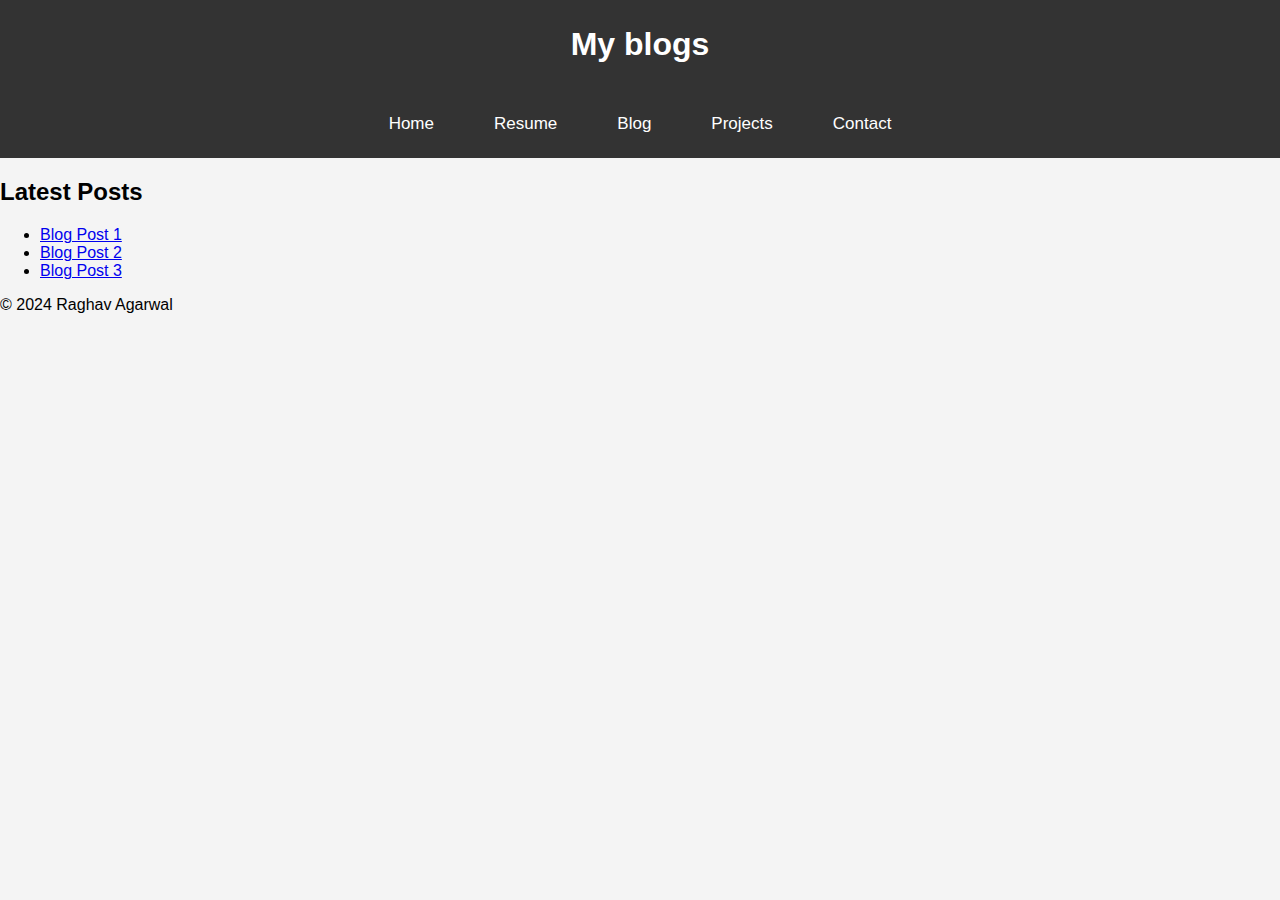
==== blog.html @ 446a3658 "Commit 3" ====
<!DOCTYPE html>
<html lang="en">
  <head>
    <meta charset="UTF-8" />
    <meta name="viewport" content="width=device-width, initial-scale=1.0" />
    <title>My Blogs</title>
    <link rel="stylesheet" href="style.css" />
  </head>
  <body>
    <header>
      <h1>My blogs</h1>
    </header>
    <nav>
      <div class="navbar">
        <a href="index.html">Home</a>
        <a href="resume.html">Resume</a>
        <a href="blog.html">Blog</a>
        <a href="projects.html">Projects</a>
        <a href="contact.html">Contact</a>
      </div>
    </nav>

    <section>
      <h2>Latest Posts</h2>
      <ul>
        <li><a href="#">Blog Post 1</a></li>
        <li><a href="#">Blog Post 2</a></li>
        <li><a href="#">Blog Post 3</a></li>
      </ul>
    </section>
    <footer>
      <p>&copy; 2024 Raghav Agarwal</p>
    </footer>
  </body>
</html>
---- style.css ----
/* General body styling */
body {
    font-family: Arial, sans-serif;
    margin: 0;
    padding: 0;
    background-color: #f4f4f4;
}

/* Header styling */
header {
    background-color: #333;
    color: #fff;
    padding: 5px 0;
    text-align: center;
}

/* Navigation bar styling */
.navbar {
    display: flex;
    justify-content: center;
    background-color: #333;
    padding: 10px 0;
}

.navbar a {
    color: white;
    padding: 14px 20px;
    text-align: center;
    text-decoration: none;
    font-size: 17px;
    transition: background-color 0.3s ease-in-out;
    margin: 0 10px;
}

.navbar a:hover {
    background-color: #555;
    border-radius: 4px;
}

.navbar a.active {
    background-color: #04AA6D;
    border-radius: 4px;
}

/* Responsive navigation */
@media screen and (max-width: 600px) {
    .navbar a {
        display: block;
        text-align: left;
        padding: 10px;
        border-bottom: 1px solid #ddd;
    }
    .navbar {
        flex-direction: column;
        align-items: flex-start;
    }
}

/* Intro section styling */
.intro {
    display: flex;
    align-items: center;
    padding: 40px;
    margin: 20px;
    background-color: #fff;
    border-radius: 8px;
    box-shadow: 0 0 15px rgba(0, 0, 0, 0.1);
}

.profile-image {
    flex-shrink: 0; /* Prevent the image from shrinking */
    width: 35%; /* Cover close to half the page */
    
}

.profile-image img {
    width: 100%; /* Ensure the image uses the full width of its container */
    border-radius: 8px;
    box-shadow: 0 0 15px rgba(0, 0, 0, 0.2);
    display: block; /* Remove any additional inline spacing */
}

.intro-text {
    flex-grow: 1; /* Allow the text to take up the remaining space */
    margin-left: 0; /* Ensure there is no margin */
    padding-left: 30px; /* Add minimal padding to prevent text sticking */
}

.intro-text h1 {
    margin: 0;
    font-size: 32px;
    color: #333;
}

.intro-text p {
    margin-top: 10px;
    font-size: 18px;
    color: #555;
    line-height: 1.6;
}


/* Projects section styling */
.projects {
    max-width: 900px;
    margin: 50px auto;
    padding: 20px;
    background-color: #fff;
    border-radius: 8px;
    box-shadow: 0 0 15px rgba(0, 0, 0, 0.1);
}

.projects h1 {
    text-align: center;
    color: #333;
    font-size: 32px;
    margin-bottom: 40px;
}

.project {
    margin-bottom: 30px;
}

.project h2 {
    font-size: 24px;
    color: #04AA6D;
    margin-bottom: 10px;
}

.project h2 a {
    text-decoration: none;
    color: #04AA6D;
    transition: color 0.3s ease;
}

.project h2 a:hover {
    color: #333;
}

.project p {
    font-size: 18px;
    color: #555;
    line-height: 1.6;
}


/* Resume section styling */
.resume {
    max-width: 900px;
    margin: 50px auto;
    padding: 20px;
    background-color: #fff;
    border-radius: 8px;
    box-shadow: 0 0 15px rgba(0, 0, 0, 0.1);
}

.resume h1, .resume h2 {
    color: #333;
    text-align: center;
}

.section {
    margin-bottom: 30px;
}

.experience, .skills, .awards, .education {
    margin-bottom: 20px;
}

.experience h3 {
    font-size: 20px;
    color: #04AA6D;
    margin-bottom: 5px;
}

.experience p {
    font-size: 16px;
    color: #333;
}

.experience ul, .skills ul, .awards ul, .education ul {
    list-style-type: none;
    padding: 0;
    margin: 0;
}

.experience ul li, .skills ul li, .awards ul li, .education ul li {
    font-size: 16px;
    color: #555;
    line-height: 1.6;
    margin-bottom: 10px;
}
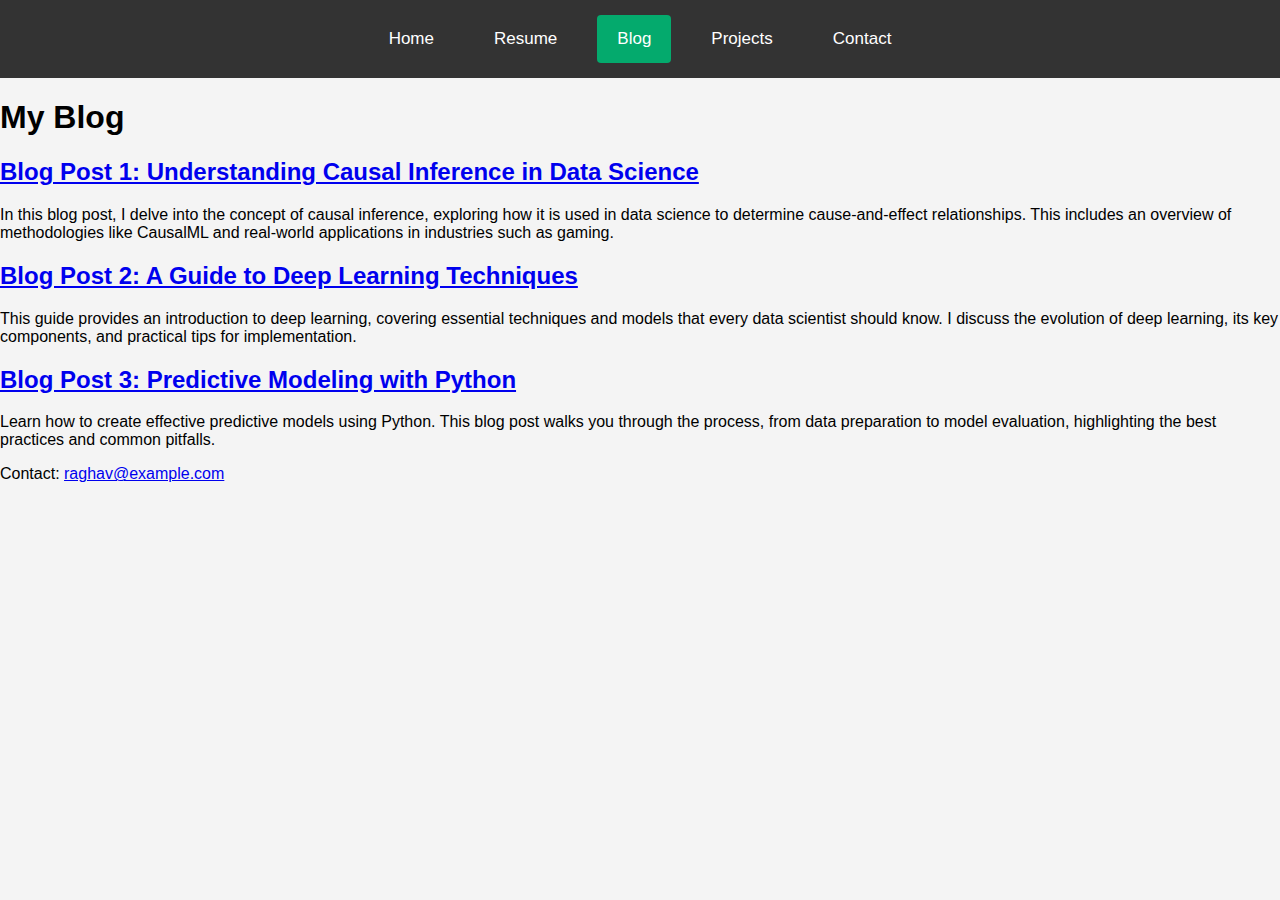
==== commit 34099821: "commit 4" ====
--- a/blog.html
+++ b/blog.html
@@ -3,33 +3,69 @@
   <head>
     <meta charset="UTF-8" />
     <meta name="viewport" content="width=device-width, initial-scale=1.0" />
-    <title>My Blogs</title>
+    <title>Blog - Raghav Agarwal</title>
     <link rel="stylesheet" href="style.css" />
   </head>
   <body>
     <header>
-      <h1>My blogs</h1>
+      <nav>
+        <div class="navbar">
+          <a href="index.html">Home</a>
+          <a href="resume.html">Resume</a>
+          <a href="blog.html" class="active">Blog</a>
+          <a href="projects.html">Projects</a>
+          <a href="contact.html">Contact</a>
+        </div>
+      </nav>
     </header>
-    <nav>
-      <div class="navbar">
-        <a href="index.html">Home</a>
-        <a href="resume.html">Resume</a>
-        <a href="blog.html">Blog</a>
-        <a href="projects.html">Projects</a>
-        <a href="contact.html">Contact</a>
+
+    <section class="blogs">
+      <h1>My Blog</h1>
+
+      <div class="blog-post">
+        <h2>
+          <a href="blog1.html"
+            >Blog Post 1: Understanding Causal Inference in Data Science</a
+          >
+        </h2>
+        <p>
+          In this blog post, I delve into the concept of causal inference,
+          exploring how it is used in data science to determine cause-and-effect
+          relationships. This includes an overview of methodologies like
+          CausalML and real-world applications in industries such as gaming.
+        </p>
       </div>
-    </nav>
 
-    <section>
-      <h2>Latest Posts</h2>
-      <ul>
-        <li><a href="#">Blog Post 1</a></li>
-        <li><a href="#">Blog Post 2</a></li>
-        <li><a href="#">Blog Post 3</a></li>
-      </ul>
+      <div class="blog-post">
+        <h2>
+          <a href="blog2.html"
+            >Blog Post 2: A Guide to Deep Learning Techniques</a
+          >
+        </h2>
+        <p>
+          This guide provides an introduction to deep learning, covering
+          essential techniques and models that every data scientist should know.
+          I discuss the evolution of deep learning, its key components, and
+          practical tips for implementation.
+        </p>
+      </div>
+
+      <div class="blog-post">
+        <h2>
+          <a href="blog3.html">Blog Post 3: Predictive Modeling with Python</a>
+        </h2>
+        <p>
+          Learn how to create effective predictive models using Python. This
+          blog post walks you through the process, from data preparation to
+          model evaluation, highlighting the best practices and common pitfalls.
+        </p>
+      </div>
+
+      <!-- Add more blog posts as needed -->
     </section>
+
     <footer>
-      <p>&copy; 2024 Raghav Agarwal</p>
+      <p>Contact: <a href="mailto:raghav@example.com">raghav@example.com</a></p>
     </footer>
   </body>
 </html>
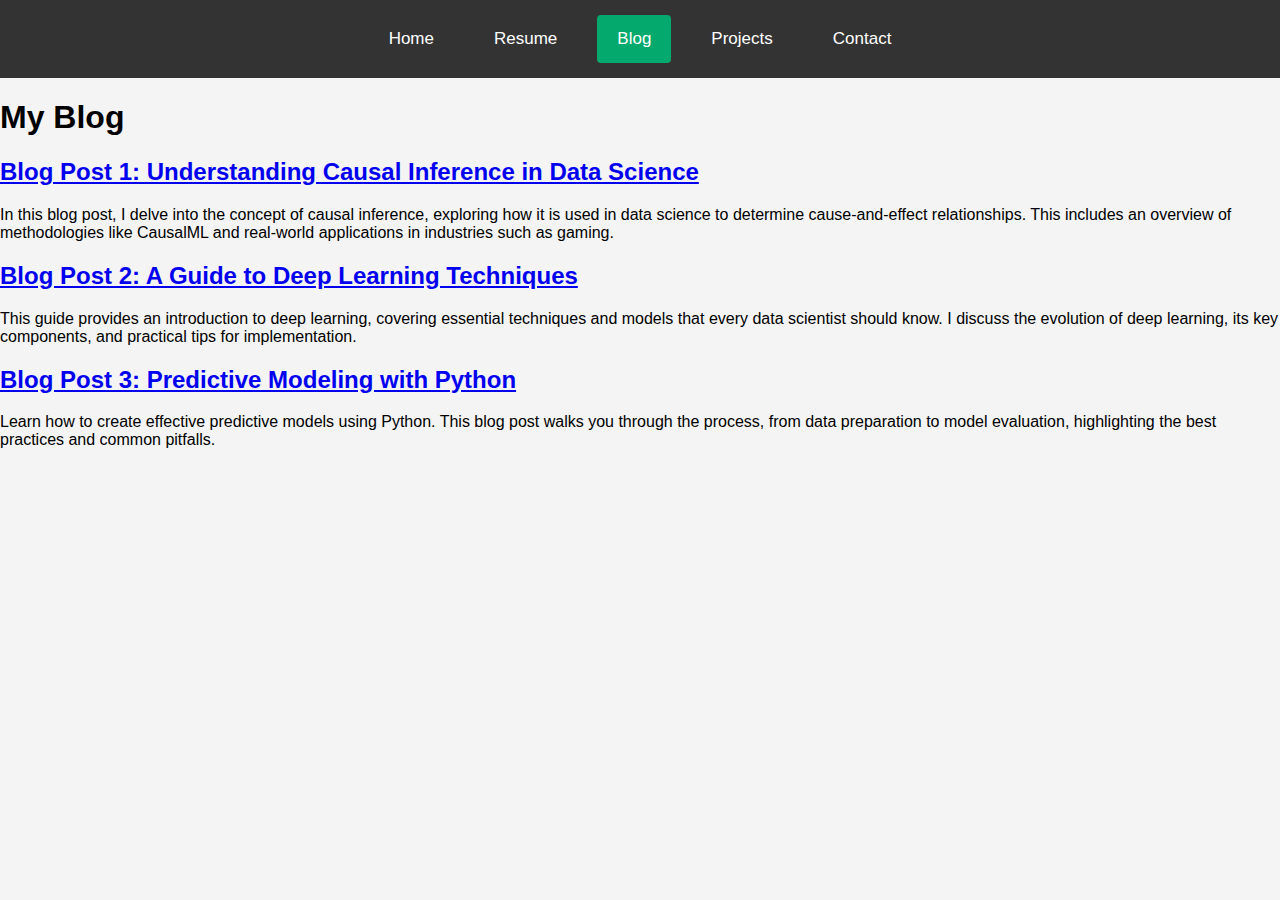
==== commit a1b96bbe: "commit 6" ====
--- a/blog.html
+++ b/blog.html
@@ -63,9 +63,5 @@
 
       <!-- Add more blog posts as needed -->
     </section>
-
-    <footer>
-      <p>Contact: <a href="mailto:raghav@example.com">raghav@example.com</a></p>
-    </footer>
   </body>
 </html>
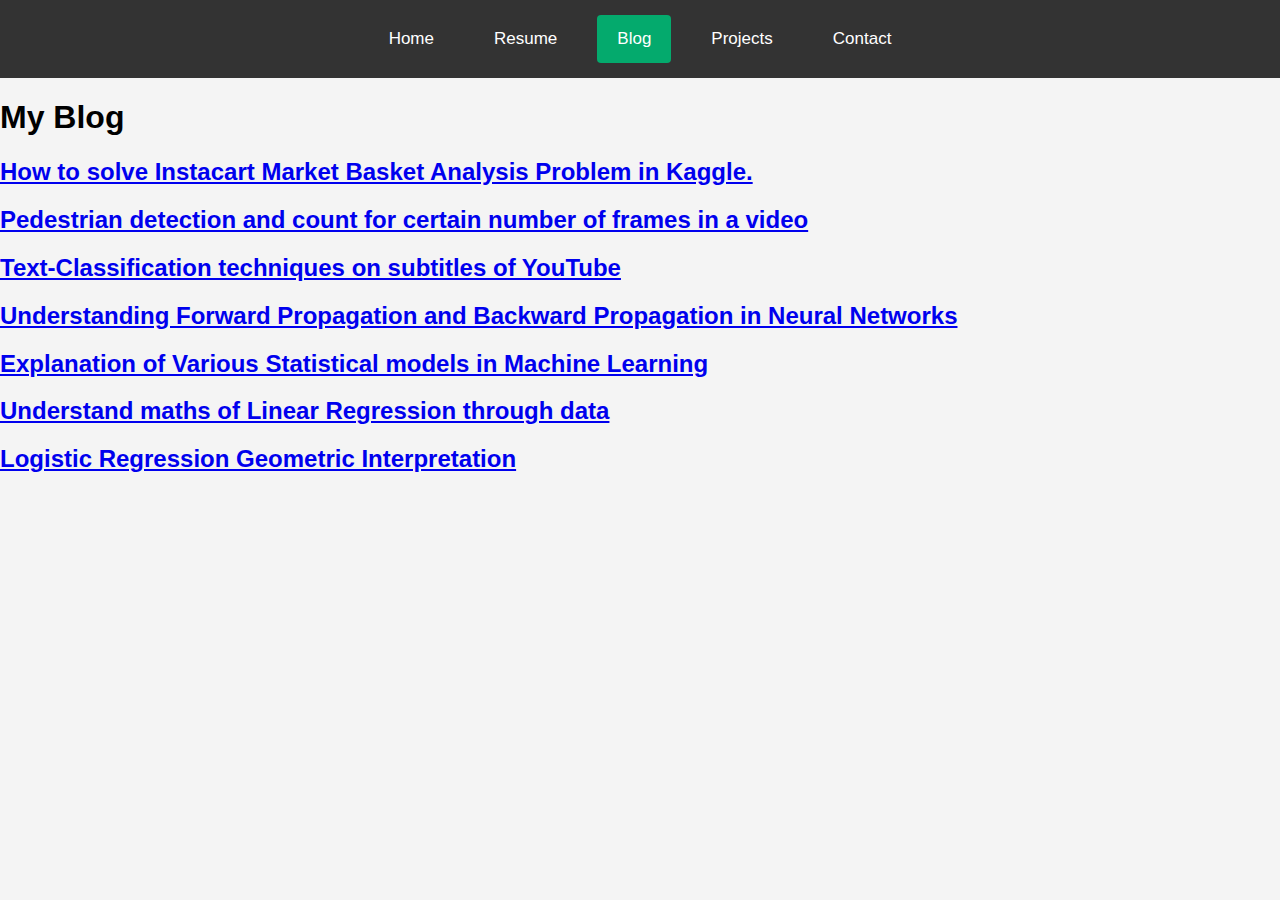
==== commit dacd1428: "Refining and adding blogs" ====
--- a/blog.html
+++ b/blog.html
@@ -24,41 +24,72 @@
 
       <div class="blog-post">
         <h2>
-          <a href="blog1.html"
-            >Blog Post 1: Understanding Causal Inference in Data Science</a
+          <a
+            href="https://medium.com/analytics-vidhya/how-to-solve-instacart-market-basket-analysis-problem-in-kaggle-fd2cf7fa7055"
+            >How to solve Instacart Market Basket Analysis Problem in Kaggle.</a
           >
         </h2>
-        <p>
-          In this blog post, I delve into the concept of causal inference,
-          exploring how it is used in data science to determine cause-and-effect
-          relationships. This includes an overview of methodologies like
-          CausalML and real-world applications in industries such as gaming.
-        </p>
       </div>
 
       <div class="blog-post">
         <h2>
-          <a href="blog2.html"
-            >Blog Post 2: A Guide to Deep Learning Techniques</a
+          <a
+            href="https://medium.com/analytics-vidhya/pedestrian-detection-and-count-for-certain-number-of-frames-in-a-video-f6563309ef78"
+            >Pedestrian detection and count for certain number of frames in a
+            video</a
           >
         </h2>
-        <p>
-          This guide provides an introduction to deep learning, covering
-          essential techniques and models that every data scientist should know.
-          I discuss the evolution of deep learning, its key components, and
-          practical tips for implementation.
-        </p>
       </div>
 
       <div class="blog-post">
         <h2>
-          <a href="blog3.html">Blog Post 3: Predictive Modeling with Python</a>
+          <a
+            href="https://raghav1999agg.medium.com/part-1-text-classification-techniques-on-subtitles-of-youtube-57b6fce6337"
+          >
+            Text-Classification techniques on subtitles of YouTube</a
+          >
         </h2>
-        <p>
-          Learn how to create effective predictive models using Python. This
-          blog post walks you through the process, from data preparation to
-          model evaluation, highlighting the best practices and common pitfalls.
-        </p>
+      </div>
+
+      <div class="blog-post">
+        <h2>
+          <a
+            href="https://raghav1999agg.medium.com/part-2-understanding-forward-propagation-and-backward-propagation-in-neural-networks-3be756f85380"
+          >
+            Understanding Forward Propagation and Backward Propagation in Neural
+            Networks</a
+          >
+        </h2>
+      </div>
+
+      <div class="blog-post">
+        <h2>
+          <a
+            href="https://raghav1999agg.medium.com/explanation-of-various-statistical-models-in-machine-learning-9d9c4847c51c"
+          >
+            Explanation of Various Statistical models in Machine Learning</a
+          >
+        </h2>
+      </div>
+
+      <div class="blog-post">
+        <h2>
+          <a
+            href="https://www.kaggle.com/code/rofryradix/understand-maths-of-lr-through-data"
+          >
+            Understand maths of Linear Regression through data</a
+          >
+        </h2>
+      </div>
+
+      <div class="blog-post">
+        <h2>
+          <a
+            href="https://www.kaggle.com/code/rofryradix/logistic-regression-geometric"
+          >
+            Logistic Regression Geometric Interpretation</a
+          >
+        </h2>
       </div>
 
       <!-- Add more blog posts as needed -->
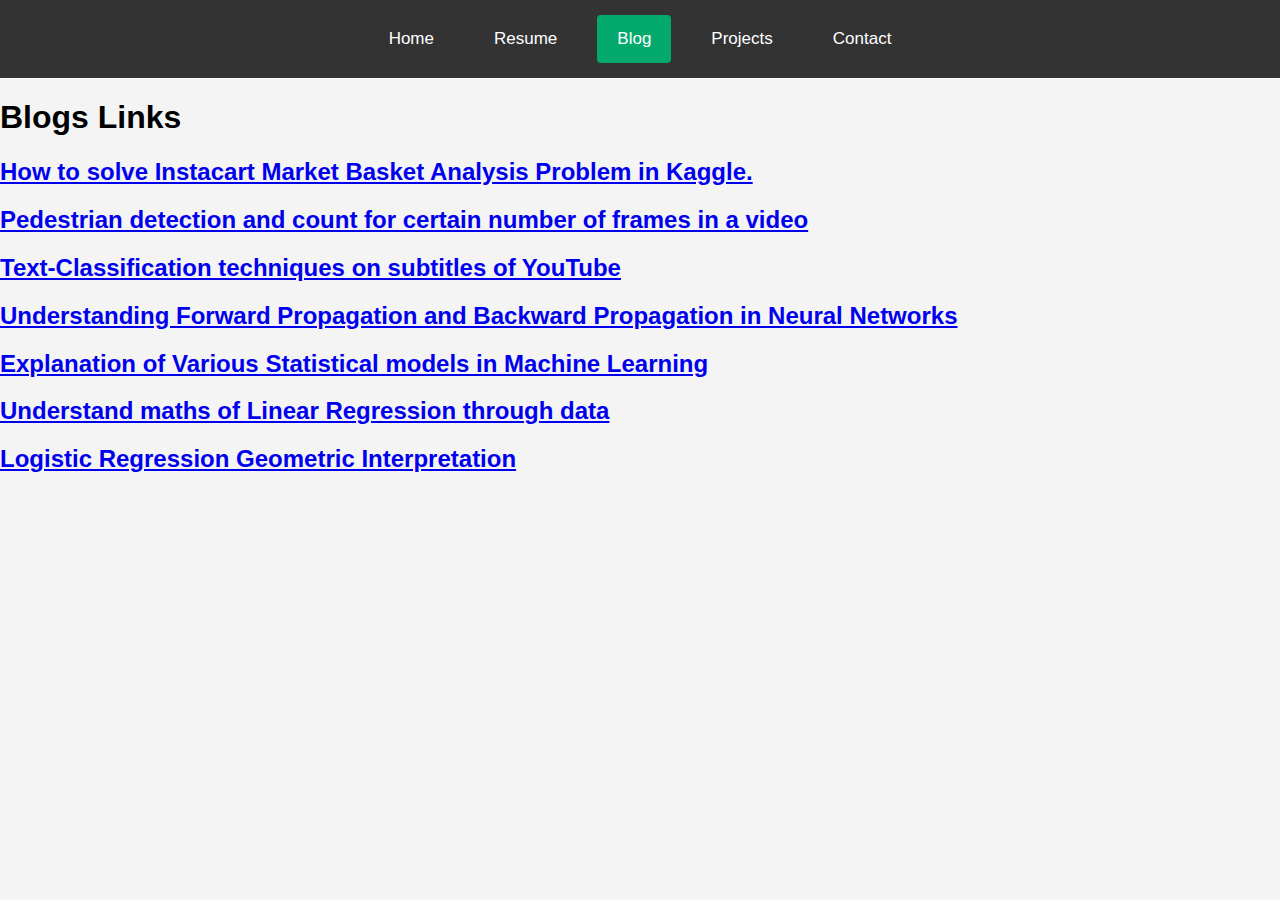
==== commit adad923a: "Commit" ====
--- a/blog.html
+++ b/blog.html
@@ -20,7 +20,7 @@
     </header>
 
     <section class="blogs">
-      <h1>My Blog</h1>
+      <h1>Blogs Links</h1>
 
       <div class="blog-post">
         <h2>
